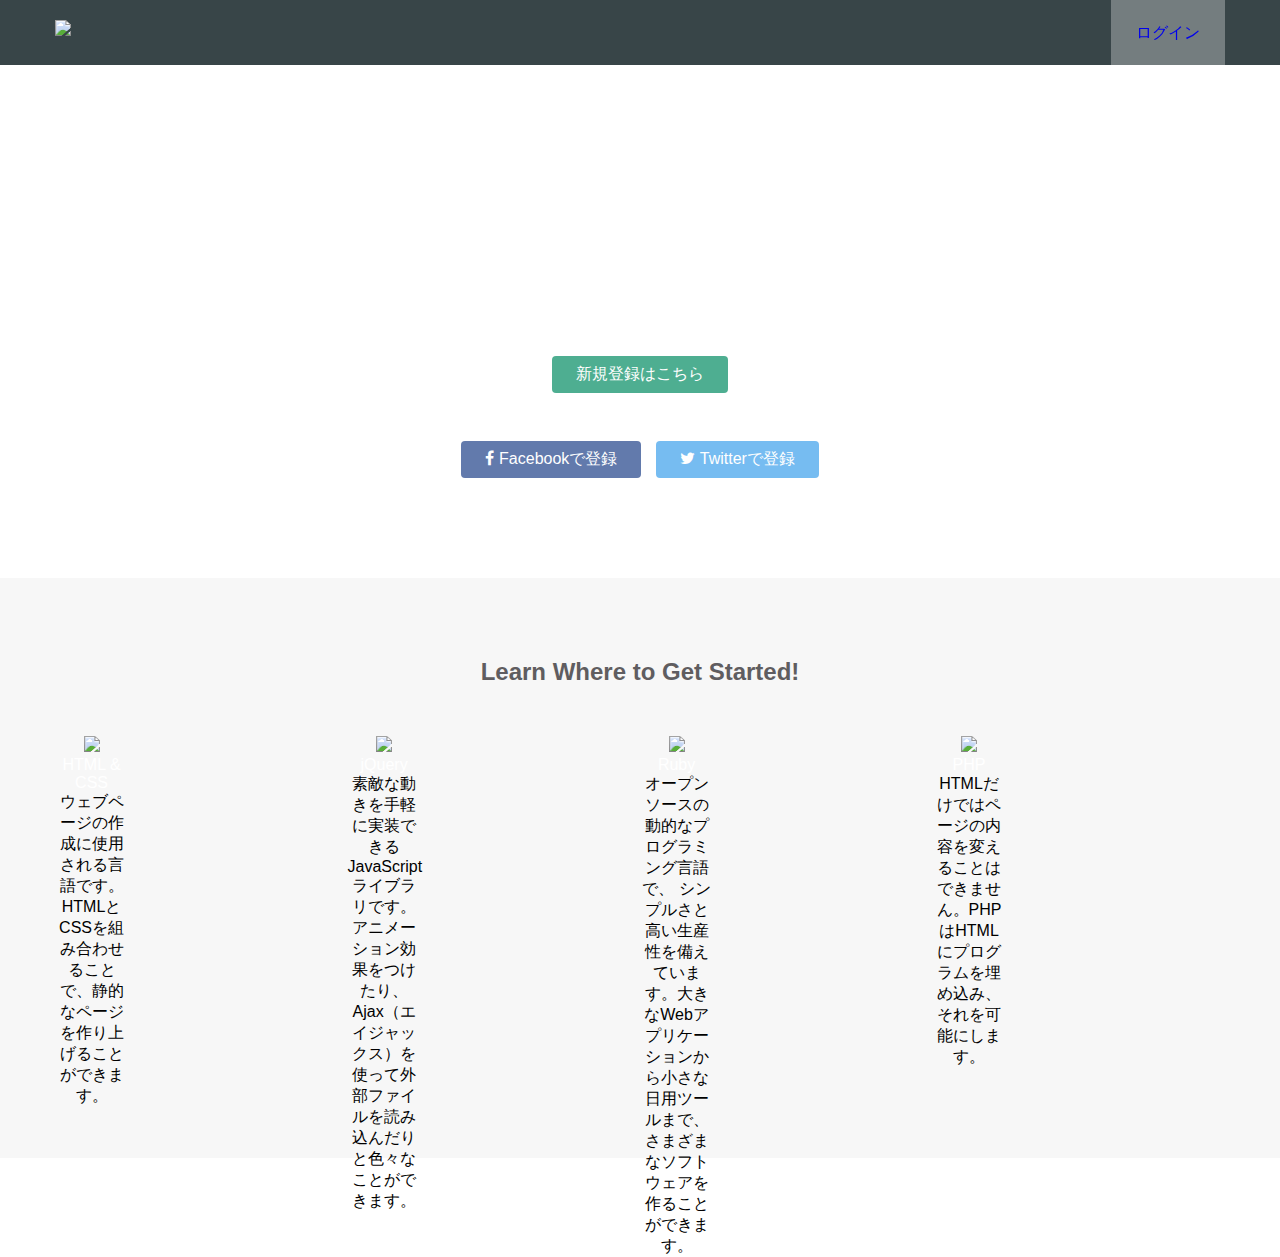
==== 1-3/index.html @ 85fce2e4 "test" ====
<!DOCTYPE html>
<html>
<head>
  <meta charset="utf-8">
  <title>Progate</title>
  <!-- ここでFont Awesomeを読み込んでください -->
  <link rel="stylesheet" href="https://maxcdn.bootstrapcdn.com/font-awesome/4.3.0/css/font-awesome.min.css">
  <link rel="stylesheet" href="stylesheet.css">
</head>
<body>
  <!-- ここにコードを書いていきましょう -->
  <header>
    <div class="container">
      <div class="header-left">
        <img class="logo" src="https://prog-8.com/images/html/advanced/main_logo.png">
      </div>
      <div class="header-right">
        <a href="#" class="login">ログイン</a>
      </div>
    </div>
  </header>
  <div class="top-wrapper">
    <div class="container">
      <h1>LEARN TO CODE.<br>LEARN TO BE CREATIVE.</h1>
      <p>Progateはオンラインプログラミング学習サービスです。<br>初心者にもやさしいスライドとレッスンで、ウェブサービスを作りながらプログラミングを学んでいきましょう。</p>
      <a href="#" class="btn signup">新規登録はこちら</a>
      <p>or</p>
      <a href="#" class="btn facebook"><span class="fa fa-facebook"></span>Facebookで登録</a>
      <a href="#" class="btn twitter"><span class="fa fa-twitter"></span>Twitterで登録</a>
    </div>
  </div>
  <div class="lesson-wrapper">
    <div class="container">
      <div class="heading">
        <h2>Learn Where to Get Started!</h2>
      </div>
      <div class="lesson">
        <div class="lesson">
          <div class="lesson-icon">
            <img src="https://prog-8.com/images/html/advanced/html.png">
            <p>HTML & CSS</p>
          </div>
          <p class="text-contents">ウェブページの作成に使用される言語です。HTMLとCSSを組み合わせることで、静的なページを作り上げることができます。</p>
        </div>
      </div>
      <div class="lesson">
        <div class="lesson">
          <div class="lesson-icon">
            <img src="https://prog-8.com/images/html/advanced/jQuery.png">
            <p>jQuery</p>
          </div>
          <p class="text-contents">素敵な動きを手軽に実装できるJavaScriptライブラリです。 アニメーション効果をつけたり、Ajax（エイジャックス）を使って外部ファイルを読み込んだりと色々なことができます。</p>
        </div>
      </div>
      <div class="lesson">
        <div class="lesson">
          <div class="lesson-icon">
            <img src="https://prog-8.com/images/html/advanced/ruby.png">
            <p>Ruby</p>
          </div>
          <p class="text-contents">オープンソースの動的なプログラミング言語で、 シンプルさと高い生産性を備えています。大きなWebアプリケーションから小さな日用ツールまで、さまざまなソフトウェアを作ることができます。</p>
        </div>
      </div>
      <div class="lesson">
        <div class="lesson">
          <div class="lesson-icon">
            <img src="https://prog-8.com/images/html/advanced/php.png">
            <p>PHP</p>
          </div>
          <p class="text-contents">HTMLだけではページの内容を変えることはできません。PHPはHTMLにプログラムを埋め込み、それを可能にします。</p>
        </div>
      </div>
    </div>
  </div>
</body>
</html>
---- 1-3/stylesheet.css ----
/* CSSのリセット（消さないでください） */
html, body,
ul, ol, li,
h1, h2, h3, h4, h5, h6, p, div {
  margin: 0;
  padding: 0;
}

body {
  font-family: 'Hiragino Kaku Gothic ProN W3', sans-serif;
}

li {
  list-style: none;
}

a {
  text-decoration: none;
}

/* ここからCSSを書いていきましょう */
.top-wrapper {
  padding: 180px 0 100px 0;
  background-image: url(https://prog-8.com/images/html/advanced/top.png);
  background-size: cover;
  color: white;
  text-align: center;
}

.container {
  width: 1170px;
  margin: 0 auto;
}

.top-wrapper h1 {
  opacity: 0.7;
  font-size: 45px;
  letter-spacing: 5px;
}

.top-wrapper p {
  opacity: 0.7;
  margin-bottom: 15px;
}

.signup {
  background-color: #239b76;
  margin-top: 15px;
  margin-bottom: 15px;
}

.facebook {
  background-color: #3b5998;
  margin-right: 10px;
}

.twitter {
  background-color: #55acee;
}

.btn {
  padding: 8px 24px;
  color: white;
  display: inline-block;
  opacity: 0.8;
  border-radius: 4px;
}

.btn:hover {
  opacity: 1;
}

.fa {
  margin-right: 5px;
}

header {
  color: white;
  background-color: rgba(34, 49, 52, 0.9);
  height: 65px;
  width: 100%;
  position: fixed;
  top: 0;
  z-index: 10;
}

.logo {
  width: 124px;
  margin-top: 20px;
}

.header-left {
  float: left;
}

.header-right {
  float: right;
  padding: 0 25px;
  background-color: rgba(255, 255, 255, 0.3);
  line-height: 65px;
  transition: all 0.5s;
  display: block;
}

.header-right:hover {
  background-color: rgba(255, 255, 255, 0.5);
}

.lesson-wrapper {
  height: 580px;
  background-color: #f7f7f7;
  text-align: center;
}

.heading {
  padding-top: 80px;
  padding-bottom: 50px;
  color:  #5f5d60;
}

.lesson {
  float: left;
  width: 25%;
}

.lesson-icon p {
  
  color: white;
}
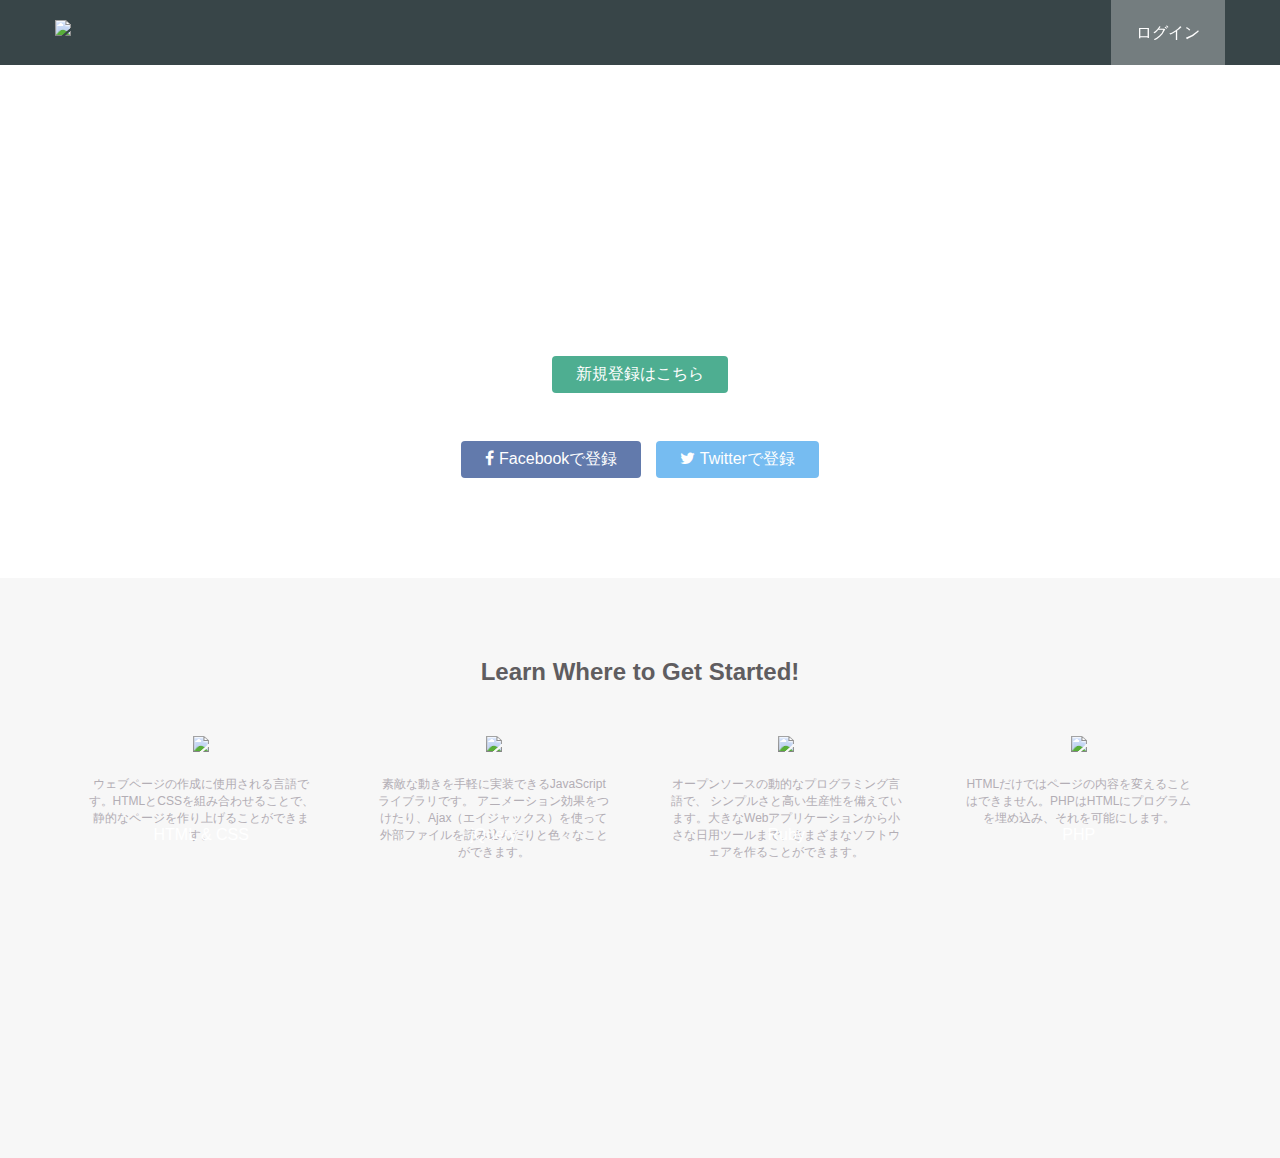
==== commit 8d5773dd: "deketa" ====
--- a/1-3/index.html
+++ b/1-3/index.html
@@ -34,7 +34,6 @@
       <div class="heading">
         <h2>Learn Where to Get Started!</h2>
       </div>
-      <div class="lesson">
         <div class="lesson">
           <div class="lesson-icon">
             <img src="https://prog-8.com/images/html/advanced/html.png">
@@ -42,8 +41,6 @@
           </div>
           <p class="text-contents">ウェブページの作成に使用される言語です。HTMLとCSSを組み合わせることで、静的なページを作り上げることができます。</p>
         </div>
-      </div>
-      <div class="lesson">
         <div class="lesson">
           <div class="lesson-icon">
             <img src="https://prog-8.com/images/html/advanced/jQuery.png">
@@ -51,8 +48,7 @@
           </div>
           <p class="text-contents">素敵な動きを手軽に実装できるJavaScriptライブラリです。 アニメーション効果をつけたり、Ajax（エイジャックス）を使って外部ファイルを読み込んだりと色々なことができます。</p>
         </div>
-      </div>
-      <div class="lesson">
+      <div class="lessons">
         <div class="lesson">
           <div class="lesson-icon">
             <img src="https://prog-8.com/images/html/advanced/ruby.png">
@@ -60,8 +56,6 @@
           </div>
           <p class="text-contents">オープンソースの動的なプログラミング言語で、 シンプルさと高い生産性を備えています。大きなWebアプリケーションから小さな日用ツールまで、さまざまなソフトウェアを作ることができます。</p>
         </div>
-      </div>
-      <div class="lesson">
         <div class="lesson">
           <div class="lesson-icon">
             <img src="https://prog-8.com/images/html/advanced/php.png">
--- a/1-3/stylesheet.css
+++ b/1-3/stylesheet.css
@@ -75,10 +75,9 @@
 }
 
 header {
-  color: white;
-  background-color: rgba(34, 49, 52, 0.9);
   height: 65px;
   width: 100%;
+  background-color: rgba(34, 49, 52, 0.9);
   position: fixed;
   top: 0;
   z-index: 10;
@@ -95,15 +94,20 @@
 
 .header-right {
   float: right;
-  padding: 0 25px;
   background-color: rgba(255, 255, 255, 0.3);
-  line-height: 65px;
   transition: all 0.5s;
   display: block;
 }
 
 .header-right:hover {
   background-color: rgba(255, 255, 255, 0.5);
+}
+
+.header-right a{
+  line-height: 65px;
+  padding: 0 25px;
+  color: white;
+  display: block;
 }
 
 .lesson-wrapper {
@@ -123,7 +127,21 @@
   width: 25%;
 }
 
+.lesson-icon {
+  position: relative;
+}
+
 .lesson-icon p {
-  
+  position: absolute;
+  top: 90px;
+  width: 100%;
   color: white;
+}
+
+.text-contents {
+  width: 80%;
+  display: inline-block;
+  margin-top: 20px;
+  font-size: 12px;
+  color: #b3aeb5;
 }